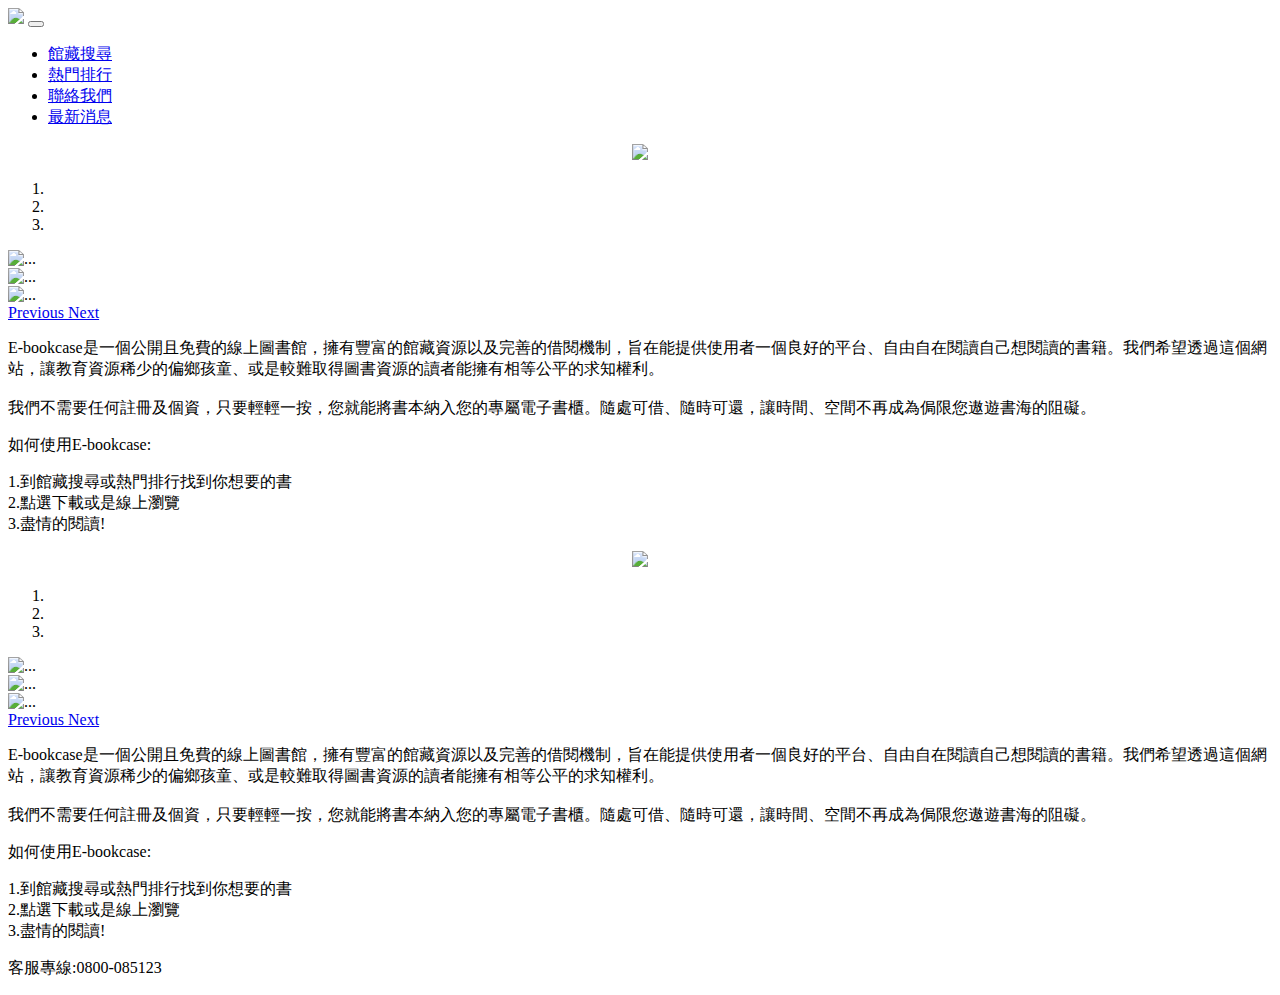
==== index.html @ 47ac1114 "Add files via upload" ====
<!DOCTYPE html>
<html>
<head>
	<title>電子圖書館</title>
	<link rel="stylesheet" type="text/css" href="css/style.css">
	<link rel="stylesheet" type="text/css" href="css/bootstrap.min.css">

	<style>
	@import url('https://fonts.googleapis.com/css2?family=Noto+Sans+TC&display=swap');
	</style>

	<script type="text/javascript" src="js/jquery.min.js"></script>
	<script src="js/skrollr.min.js"></script>
</head>
<body>
	<!-- 選單列 -->
	<nav class="navbar navbar-expand-lg fixed-top navbar-dark navbar-custom">
<a class="navbaricon" href="./index.html"><img src="img/ebookcase.png"></a>
  <button class="navbar-toggler" type="button" data-toggle="collapse" data-target="#navbarSupportedContent" aria-controls="navbarSupportedContent" aria-expanded="false" aria-label="Toggle navigation">
  	<span class="navbar-toggler-icon"></span>
  </button>

  <div class="collapse navbar-collapse" id="navbarSupportedContent">
    <ul class="navbar-nav ml-auto">
      <li class="nav-item"><a class="nav-link" href="./search.html.html">館藏搜尋</a></li>
       <li class="nav-item"><a class="nav-link" href="./rank1.html">熱門排行</a></li>
        <li class="nav-item"><a class="nav-link" href="./contact.html">聯絡我們</a></li> 
         <li class="nav-item"><a class="nav-link" href="./pageone.html">最新消息</a></li>
         
    </ul>
  </div>
</nav>
<div id="min">
<div class="container">
		<!-- 首頁圖 -->
		 <div class="mainpic" style="top:200px;width:100%;text-align:center">
        	 <img src="img/library.png">
      	</div>
    </div>
      	<!-- 網站介紹 -->
    <div class="intro">
      	<div class="introcontent">
      		<div id="carouselExampleIndicators" class="carousel slide" data-ride="carousel">
	  			<ol class="carousel-indicators">
	    			<li data-target="#carouselExampleIndicators" data-slide-to="0" class="active"></li>
	    			<li data-target="#carouselExampleIndicators" data-slide-to="1"></li>
	    			<li data-target="#carouselExampleIndicators" data-slide-to="2"></li>
	  			</ol>
	  			<!-- 輪播內容 -->
	  			<div class="carousel-inner">
	    			<div class="carousel-item">
	      				<img src="img/read1.png" class="d-block w-100" alt="...">
		    		</div>
	    			<div class="carousel-item active">
	      				<img src="img/read2.png" class="d-block w-100" alt="...">
	    			</div>
	    			<div class="carousel-item">
	      				<img src="img/read3.png" class="d-block w-100" alt="...">
	    			</div>
		  		</div>
	  			<!-- 左右箭頭 -->
	  			<a class="carousel-control-prev" href="#carouselExampleIndicators" role="button" data-slide="prev">
	    			<span class="carousel-control-prev-icon" aria-hidden="true"></span>
	    			<span class="sr-only">Previous</span>
	  			</a>
	  			<a class="carousel-control-next" href="#carouselExampleIndicators" role="button" data-slide="next">
	    			<span class="carousel-control-next-icon" aria-hidden="true"></span>
	    			<span class="sr-only">Next</span>
	  			</a>
			</div>
		</div>

<div class="container2">
   	<div class="introword col-md-12">
		<!-- 文字 -->
	  	<p class="word1">E-bookcase是一個公開且免費的線上圖書館，擁有豐富的館藏資源以及完善的借閱機制，旨在能提供使用者一個良好的平台、自由自在閱讀自己想閱讀的書籍。我們希望透過這個網站，讓教育資源稀少的偏鄉孩童、或是較難取得圖書資源的讀者能擁有相等公平的求知權利。<br><br>我們不需要任何註冊及個資，只要輕輕一按，您就能將書本納入您的專屬電子書櫃。隨處可借、隨時可還，讓時間、空間不再成為侷限您遨遊書海的阻礙。</p> 
  	</div>
</div>
	</div>
<div class="how">
	<div class="word2">
		<p>如何使用E-bookcase:</p>
	</div>
	<div class="word3">	
		<p>1.到館藏搜尋或熱門排行找到你想要的書<br>2.點選下載或是線上瀏覽<br>3.盡情的閱讀!</p>
	</div>
</div>
</div>

<div id="max">
<div data-0="background-color:rgb(255,255,255)" data-660="background-color:rgb(255,255,255)" data-770="background-color:rgb(228,239,255)" data-1150="background-color:rgb(228,239,255)" data-1300="background-color:rgb(124,147,188)">
<div class="container3">
		<!-- 首頁圖 -->
		 <div class="mainpic" style="top:200px;width:100%;text-align:center">
        	 <img src="img/library.png" style="width: 700px; opacity: 1; -webkit-filter: blur(0px);" data-0="opacity: 1;-webkit-filter: blur(0px);" data-150="opacity: 0;-webkit-filter: blur(5px);" class="skrollable skrollable-between">
      	</div>
    </div>
      	<!-- 網站介紹 -->
    <div data-0="opacity: 0" data-600="opacity: 1" data-1300="opacity: 0">
    <div class="intro">
      	<div class="introcontent">
      		<div id="carouselExampleIndicators" class="carousel slide" data-ride="carousel">
	  			<ol class="carousel-indicators">
	    			<li data-target="#carouselExampleIndicators" data-slide-to="0" class="active"></li>
	    			<li data-target="#carouselExampleIndicators" data-slide-to="1"></li>
	    			<li data-target="#carouselExampleIndicators" data-slide-to="2"></li>
	  			</ol>
	  			<!-- 輪播內容 -->
	  			<div class="carousel-inner">
	    			<div class="carousel-item">
	      				<img src="img/read1.png" class="d-block w-100" alt="...">
		    		</div>
	    			<div class="carousel-item active">
	      				<img src="img/read2.png" class="d-block w-100" alt="...">
	    			</div>
	    			<div class="carousel-item">
	      				<img src="img/read3.png" class="d-block w-100" alt="...">
	    			</div>
		  		</div>
	  			<!-- 左右箭頭 -->
	  			<a class="carousel-control-prev" href="#carouselExampleIndicators" role="button" data-slide="prev">
	    			<span class="carousel-control-prev-icon" aria-hidden="true"></span>
	    			<span class="sr-only">Previous</span>
	  			</a>
	  			<a class="carousel-control-next" href="#carouselExampleIndicators" role="button" data-slide="next">
	    			<span class="carousel-control-next-icon" aria-hidden="true"></span>
	    			<span class="sr-only">Next</span>
	  			</a>
			</div>
		</div>
	</div>
<div class="container4">
   	<div class="introword col-md-12">
		<!-- 文字 -->
	  	<p class="word1">E-bookcase是一個公開且免費的線上圖書館，擁有豐富的館藏資源以及完善的借閱機制，旨在能提供使用者一個良好的平台、自由自在閱讀自己想閱讀的書籍。我們希望透過這個網站，讓教育資源稀少的偏鄉孩童、或是較難取得圖書資源的讀者能擁有相等公平的求知權利。<br><br>我們不需要任何註冊及個資，只要輕輕一按，您就能將書本納入您的專屬電子書櫃。隨處可借、隨時可還，讓時間、空間不再成為侷限您遨遊書海的阻礙。</p> 
  	</div>
</div>
	</div>
	<div class="word2" data-1250="opacity:0" data-1350="opacity:1">
		<p>如何使用E-bookcase:</p>
	</div>
	<div class="word3" data-1250="opacity:0" data-1350="opacity:1">	
		<p>1.到館藏搜尋或熱門排行找到你想要的書<br>2.點選下載或是線上瀏覽<br>3.盡情的閱讀!</p>
	</div>


</div>
</div>
<!--Footer-->

<div class="footer">
  <p>客服專線:0800-085123</p>
</div>

	<script src="js/bootstrap.min.js"></script>

    <script type="text/javascript">
    var skrollr_obj = skrollr.init();
    </script>
</body>
</html>
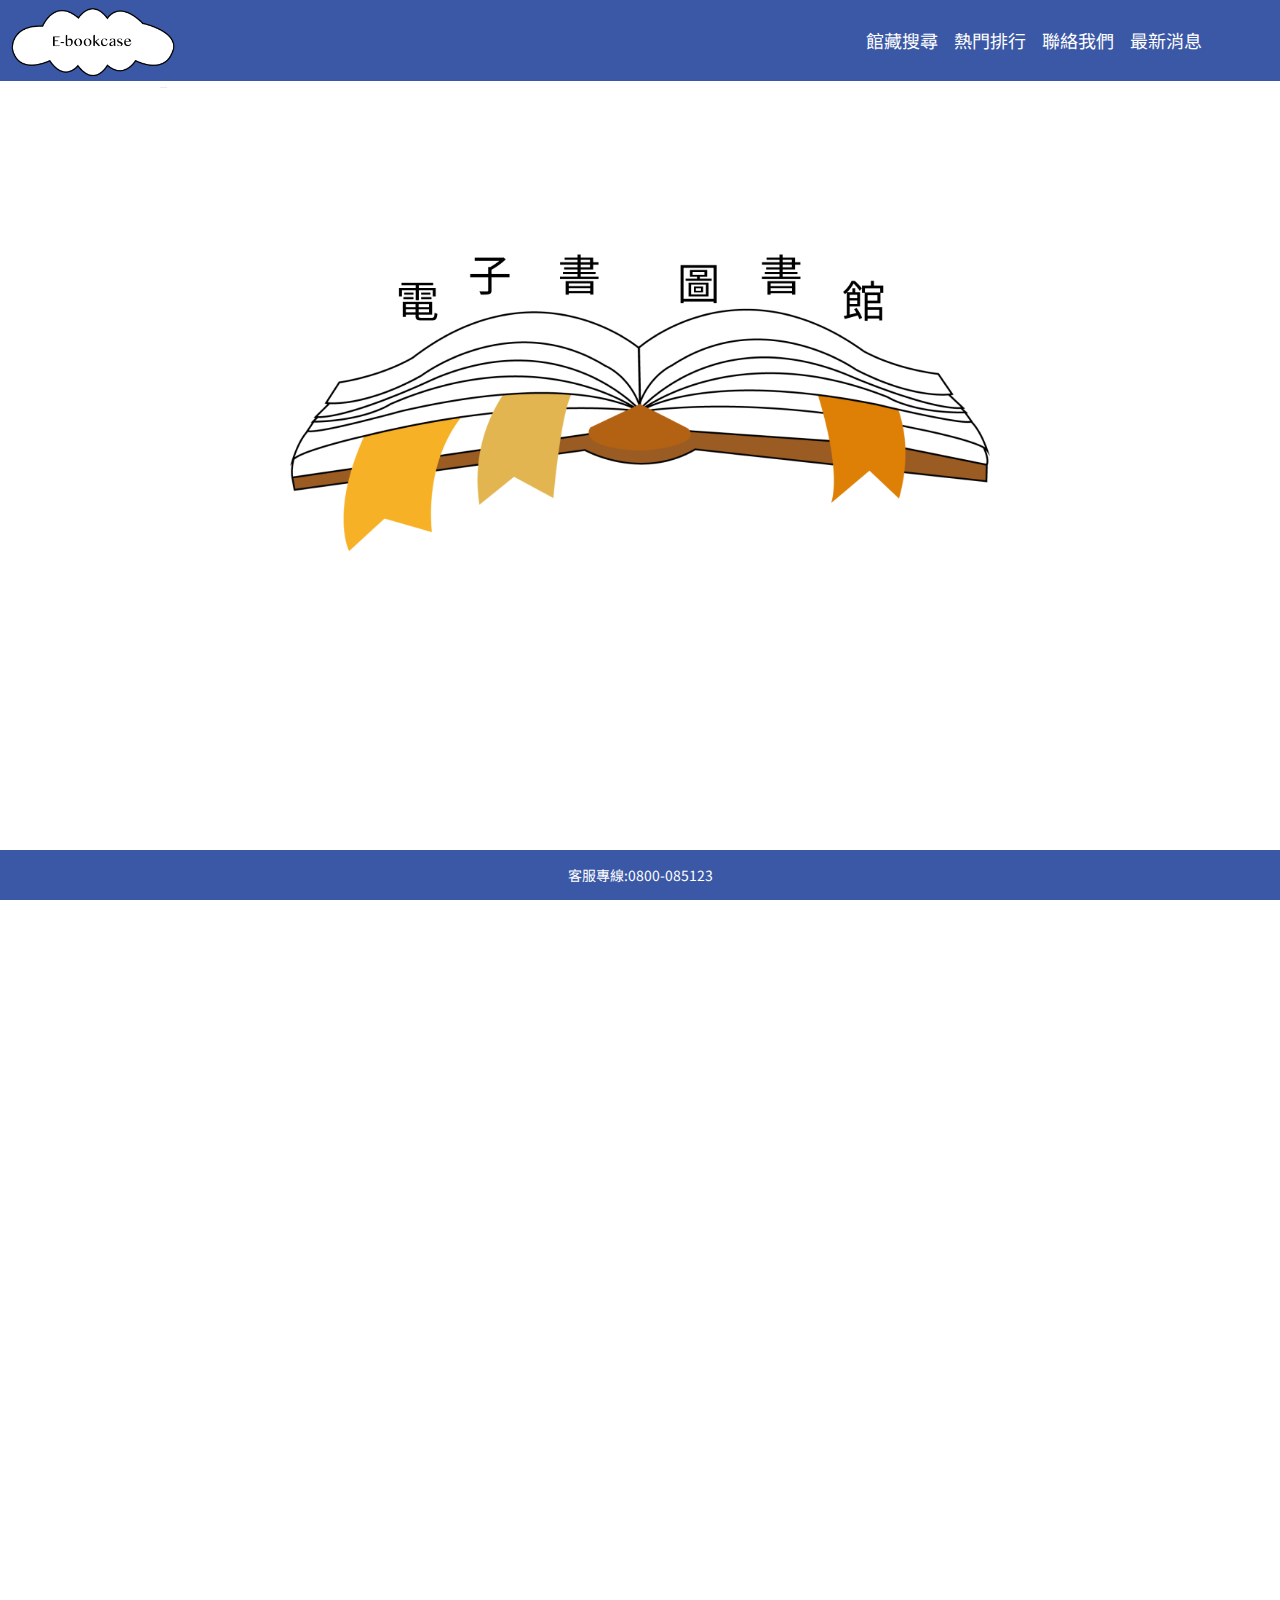
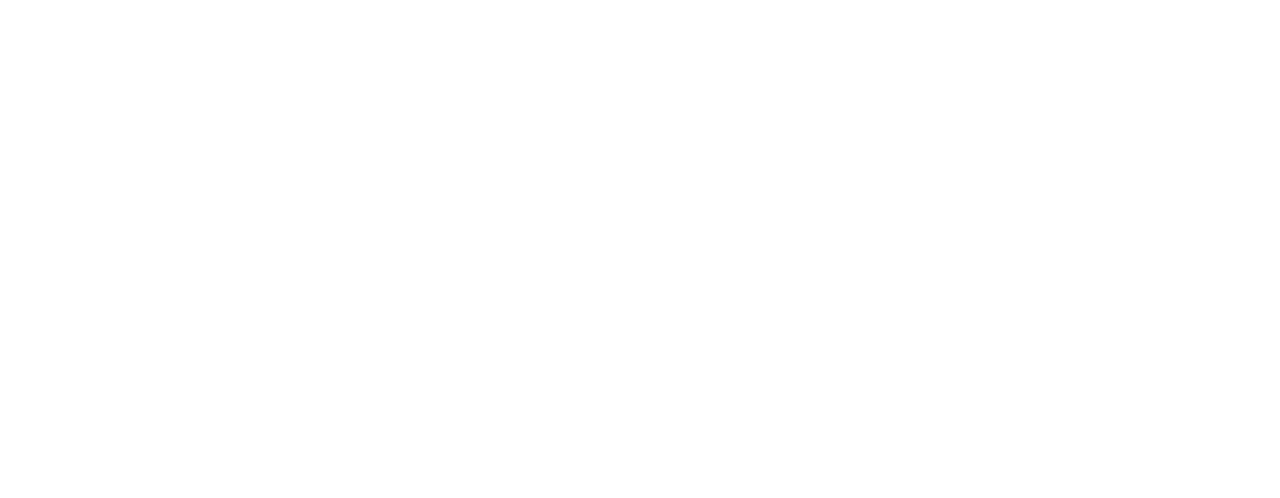
==== commit 3a6cdf38: "Update index.html" ====
--- a/index.html
+++ b/index.html
@@ -4,7 +4,7 @@
 	<title>電子圖書館</title>
 	<link rel="stylesheet" type="text/css" href="css/style.css">
 	<link rel="stylesheet" type="text/css" href="css/bootstrap.min.css">
-
+	<meta name="viewport> content="width-device-width"; initial-scale=1">
 	<style>
 	@import url('https://fonts.googleapis.com/css2?family=Noto+Sans+TC&display=swap');
 	</style>
@@ -158,4 +158,4 @@
     var skrollr_obj = skrollr.init();
     </script>
 </body>
-</html>+</html>
--- a/css/style.css
+++ b/css/style.css
@@ -0,0 +1,197 @@
+body {
+	margin: 0;
+	height: 1800px!important;
+	position: relative;
+}
+
+p {
+	font-family: 'Noto Sans TC', sans-serif;
+	color: #0047AB;
+	font-size: 20px;
+}
+
+@media all and (min-width: 800px) {
+	#min {
+		display: none;
+	}
+}
+
+@media all and (max-width: 799px) {
+	#max {
+		display: none;
+	}
+}
+
+#min {
+	z-index: 50;
+}
+
+#max {
+	z-index: 20;
+}
+
+.navbaricon img {
+	height: 80px;
+	margin-bottom: -15px;
+	margin-left: -50px;
+	object-fit: contain;
+}
+
+.navbar-custom {
+	background-color: #3A58A6;
+}
+
+.nav-link {
+	color: white!important;
+	font-family: 'Noto Sans TC', sans-serif;
+	font-size: 18px;
+	transition: all 0.5s ease 0s;
+}
+
+.nav-link:hover {
+	color: #c4c4c4!important;
+}
+
+@media (min-width: 768px) {
+/*nav選單*/
+	.navbar{
+	padding-left:50px!important;
+	padding-right:70px!important; 
+}
+}
+
+
+.mainpic {
+	margin-top: 250px;
+	flex-direction: row;
+	display: flex;
+	justify-content: center;
+}
+
+.mainpic img {
+	width: 700px;
+	margin-bottom: 220px;
+}
+
+.intro img {
+	box-sizing: border-box;
+	max-width: 1200px;
+	height: 400px;
+	object-fit: cover;
+	margin: 0 auto;	
+}
+
+.intro li {
+	transition: opacity 0.5s ease!important;
+}
+
+.intro {
+	z-index: 1;
+	margin-top: -100px;
+}
+.intro .container-fluid {
+	padding:0!important;
+}
+
+.introcontent {
+	padding-top: 50px; 
+}
+
+.container2 {
+	margin: 0 150px;
+	display: flex;
+	flex-direction: row;
+	justify-content: center;
+}
+
+.introword {
+	width: 1000px;
+	margin-top: 50px;
+		display: flex;
+	justify-content: center;
+}
+
+#min .introword {
+	width: 1000px;
+	margin-top: 50px;
+	margin: 10px auto;
+	width: 170%;
+}
+
+.word1 {
+	width: 700px;
+}
+
+.word2 {
+	margin: 200px 100px 30px 100px;
+	display: flex;
+	flex-direction: column;
+	justify-content: center;
+}
+
+.how {
+	background-color: #3A58A6;
+	height: 100%;
+	max-width: 800px;
+	padding-top: 10px;
+}
+
+.how .word2 p {
+	background-color: #3A58A6;
+	font-size: 30px!important;
+	color: white!important;
+	margin: 0 auto;
+	width: 60%;
+}
+
+.how .word3 p {
+	background-color: #3A58A6;
+	display: flex;
+	flex-direction: row;
+	font-size: 20px!important;
+	color: white!important;
+	margin: 0 auto;
+	padding-bottom: 200px;
+	margin-bottom: 0;
+	width: 60%;
+}
+
+#max .word2 p {
+	font-size: 50px!important;
+	color: white!important;
+	display: flex;
+	justify-content: center;
+}
+
+#max .word3 p {
+	display: flex;
+	flex-direction: row;
+	font-size: 40px!important;
+	color: white!important;
+	display: flex;
+	justify-content: center;
+	padding-bottom: 200px;
+	margin-bottom: 0;
+}
+
+.footer {
+ background-color: #3A58A6;
+ display: flex;
+ align-items: center;
+
+ justify-content: center;
+ width: 100%;
+ height: 50px;
+ margin-top: 0;
+ position: fixed;
+ bottom: 0;
+}
+
+.footer p {
+ color: #ffffff;
+ font-size: 14px;
+ font-family: 'Noto Sans TC', sans-serif;
+ margin-bottom: 0;
+}
+
+
